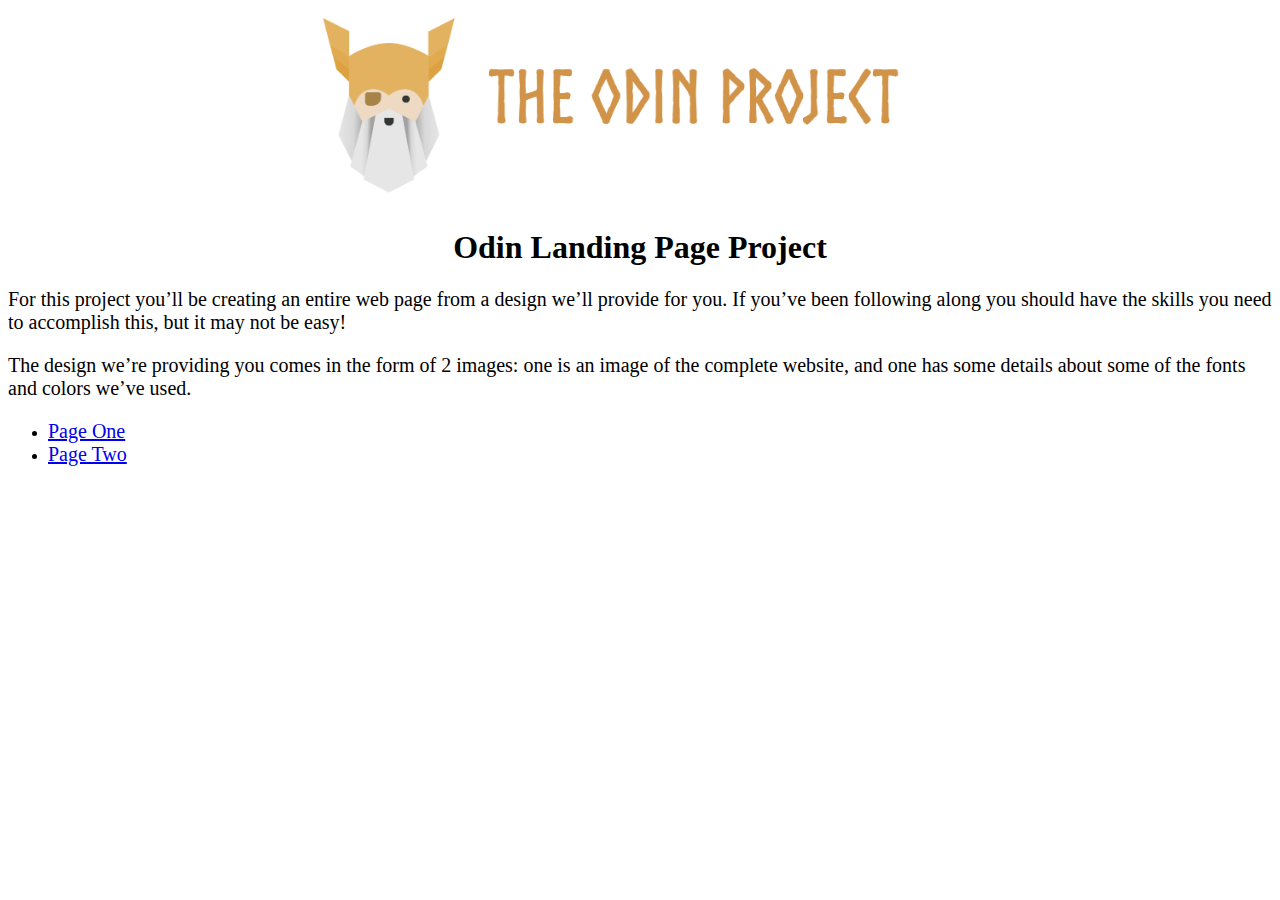
==== index.html @ ed9080e0 "Index / first page completion" ====
<!DOCTYPE html>
    <html lang="en">
        <head>
            <meta charset="UTF-8">
            <meta name="viewport" content="width=device-width, initial-scale=1.0">
            <link rel="stylesheet" href="styles.css">
            <title>Odin Landing Page Project</title>
        </head>
        <body>
            <img src="./images/the-odin-project-logo-skill-finder-partners-page-3222200743.png" alt="the odin project logo">
            <h1 style="text-align: center;">Odin Landing Page Project</h1>
            <div>
                <p class="index">For this project you’ll be creating an entire web page from a design we’ll provide for you.
                If you’ve been following along you should have the skills you need to accomplish this, but it may not be easy!</p>
                <p class="index">The design we’re providing you comes in the form of 2 images: one is an image of the complete website,
                and one has some details about some of the fonts and colors we’ve used.</p>
            </div>
            <div>
                <ul>
                    <li><a class="index" href="/pages/page one.html" target="_blank" rel="noopener noreferrer">Page One</a></li>
                    <li><a class="index" href="/pages/page two.html" target="_blank" rel="noopener noreferrer">Page Two</a></li>
                </ul>
            </div>
        </body>
    </html>
</html>
---- styles.css ----
/*CSS for size of the logo in the index page*/
img{
    max-width: 100%;
    height: 200px;
    display: block;
    margin-left: auto;
    margin-right: auto;
}

#secondImage{
    max-width: 700px;
    height: 330px;
}

#pageOneLogo{
    max-width: 100%;
    height: 110px;
    float: left;
}

#headerLogo{
    font-family: 'Times New Roman', Times, serif;
}

/*CSS for paragraph and links in the index page*/
.index{
    font-family: 'Times New Roman', Times, serif;
    font-size: 20px;
}

#button{
    text-align: center;
    color: white;
    font-family: 'Times New Roman', Times, serif;
    font-size: 20px;
    background-color: rgb(59, 130, 240);
    height: 47px;
    width: 150px;
    border-radius: 12px;
    border-width: 0;
}

#bodyCss{
    /*Separate the page in two different colors*/
    background-image: linear-gradient(to bottom, rgb(31, 41, 55) 0%, rgb(31, 41, 55) 50%, white 50%, white 100% );
    min-height: 100vh;
    color: white;
    font-family: 'Times New Roman', Times, serif;
}

#titleheader{
    font-size: 50px;
    padding: 0;
    margin: 0;
}

.pageOneContainer{
    display: flex;
    flex-direction: row;
    font-size: 20px;
    justify-content: center;
}

.item1-2 {
    flex-basis: 600px;
    align-items: flex-start;
}

.item1-3{
    margin: 10px;
}

.secondContainerText{
    display: flex;
    flex-direction: row;
    font-size: 20px;
    justify-content: center;
    align-items: flex-start;
    margin-bottom: 50px;
}

.item2-1{
    flex-basis: 600px;
}

.thirdContainer{
    text-align: center; 
    display: flex;
    flex-direction: row;   
    justify-content: center;
    align-items: flex-start;
}

#thirdContainerText{
    font-size: 50px;
    color:black;
    font-weight: 900;
    margin: auto;
}

.fourthContainer{
    display: flex;
    flex-direction: row;
    justify-content: center;
    width: 1500px;
    margin: auto;
}

.item3{
    flex: 1 0 300px;
    border: 4px solid rgb(59, 148, 248);
    border-radius: 12px;
    margin-top: 25px;
    margin-left: 5px;
    margin-right: 5px;
    min-height: 200px;
}

.box img {
    width: 100%;
    height: 300px;
  }

.item3 img{
    object-fit: fill;
}

.fifthContainer{
    color: black;
    display: flex;
    flex-direction: row;
    font-size: 20px;
    justify-content: center;
    width: 1500px;
    margin: auto;
}

.item4{
    flex: 1 0 300px;
    margin: 5px;
    min-height: 50px;
    padding-top:0px ;
    text-align: center;
}
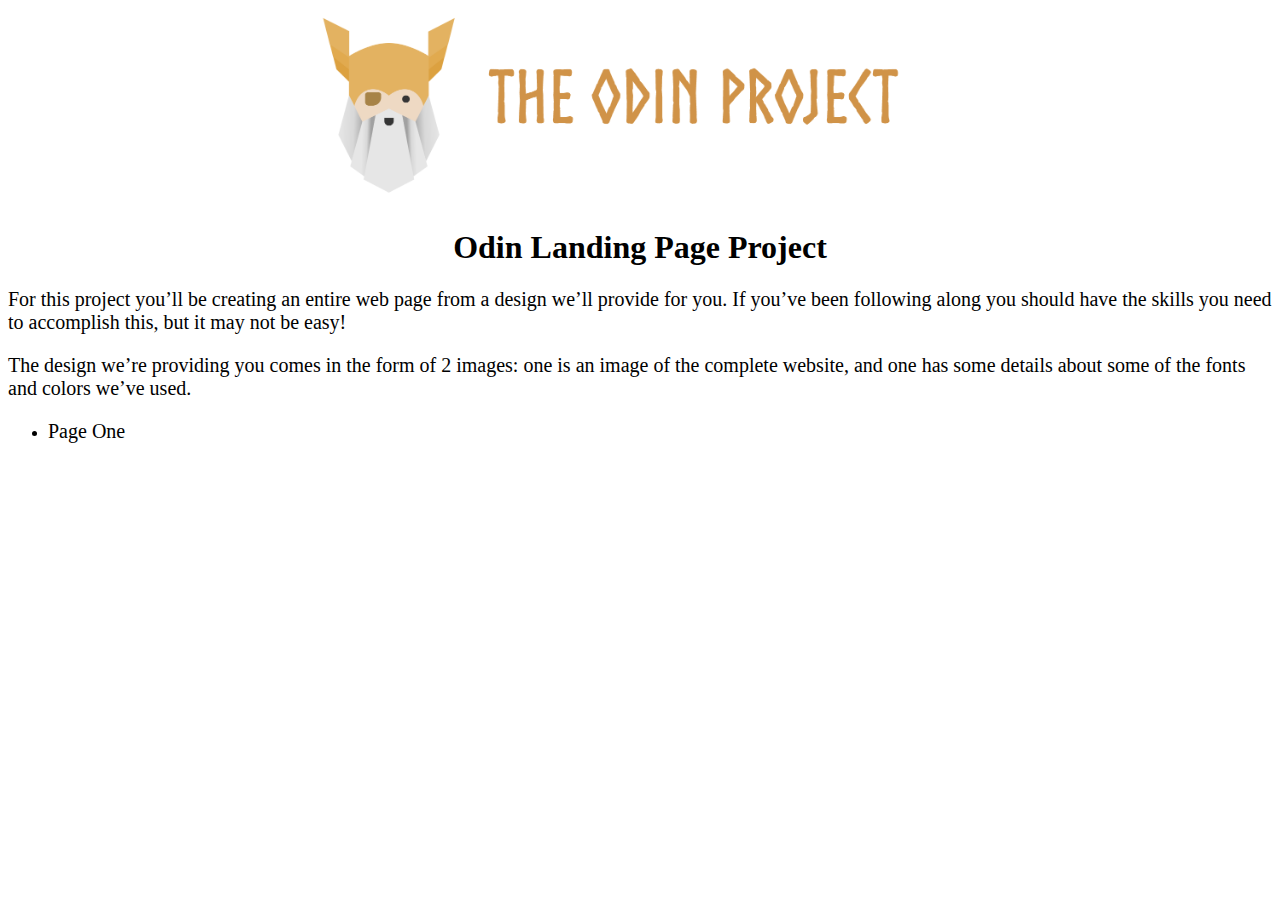
==== commit 5b6f3aca: "Updated main page, changes the pages name and added comments." ====
--- a/index.html
+++ b/index.html
@@ -17,8 +17,7 @@
             </div>
             <div>
                 <ul>
-                    <li><a class="index" href="/pages/page one.html" target="_blank" rel="noopener noreferrer">Page One</a></li>
-                    <li><a class="index" href="/pages/page two.html" target="_blank" rel="noopener noreferrer">Page Two</a></li>
+                    <li><a class="index" href="/pages/mainPage.html" target="_blank" rel="noopener noreferrer" style="color: black;">Page One</a></li>
                 </ul>
             </div>
         </body>
--- a/styles.css
+++ b/styles.css
@@ -6,32 +6,34 @@
     margin-left: auto;
     margin-right: auto;
 }
-
+/*General Kenobi image CSS*/
 #secondImage{
     max-width: 700px;
     height: 330px;
 }
-
+/*Page one image logo*/
 #pageOneLogo{
     max-width: 100%;
     height: 110px;
     float: left;
 }
 
+/*Setting the font style for the header*/
 #headerLogo{
-    font-family: 'Times New Roman', Times, serif;
+    font-family: 'Roboto', Times, serif;
 }
 
 /*CSS for paragraph and links in the index page*/
 .index{
-    font-family: 'Times New Roman', Times, serif;
-    font-size: 20px;
-}
-
+    font-family: 'Roboto', Times, serif;
+    font-size: 20px;
+}
+
+/*CSS of the first button in the first div*/
 #button{
     text-align: center;
     color: white;
-    font-family: 'Times New Roman', Times, serif;
+    font-family: 'Roboto', Times, serif;
     font-size: 20px;
     background-color: rgb(59, 130, 240);
     height: 47px;
@@ -40,20 +42,61 @@
     border-width: 0;
 }
 
+/*CSS of the first button in the seventh div*/
+#buttonAction{
+    text-align: center;
+    color: white;
+    font-family: 'Roboto', Times, serif;
+    font-size: 20px;
+    background-color: rgb(59, 130, 240);
+    height: 47px;
+    width: 150px;
+    border-radius: 12px;
+    border-width: 3px;
+    border-color: white;
+}
+
+/*CSS for the html links*/
+#htmlLinks{
+    font-size: 20px;
+    font-family: 'Roboto', Times, serif;
+}
+
+a:link {
+    color:white;
+    background-color: transparent;
+    text-decoration: none;
+  }
+  a:visited {
+    color: red;
+    background-color: transparent;
+    text-decoration: none;
+  }
+  a:hover {
+    color: yellow;
+    background-color: transparent;
+    text-decoration: underline;
+  }
+  a:active {
+    color: yellow;
+    background-color: transparent;
+    text-decoration: underline;
+  }
+
 #bodyCss{
-    /*Separate the page in two different colors*/
-    background-image: linear-gradient(to bottom, rgb(31, 41, 55) 0%, rgb(31, 41, 55) 50%, white 50%, white 100% );
-    min-height: 100vh;
     color: white;
-    font-family: 'Times New Roman', Times, serif;
+    font-family: 'Roboto', Times, serif;
+    margin: 0;
 }
 
 #titleheader{
     font-size: 50px;
     padding: 0;
     margin: 0;
-}
-
+    font-weight: 900;
+}
+
+/*I've decided to separate the section in div and added the css in each of the sections*/
 .pageOneContainer{
     display: flex;
     flex-direction: row;
@@ -61,6 +104,85 @@
     justify-content: center;
 }
 
+.secondContainerText{
+    display: flex;
+    flex-direction: row;
+    font-size: 20px;
+    justify-content: center;
+    align-items: flex-start;
+    margin-bottom: 50px;
+}
+
+.thirdContainer{
+    text-align: center; 
+    display: flex;
+    flex-direction: row;   
+    justify-content: center;
+    align-items: flex-start;
+}
+
+#thirdContainerText{
+    font-size: 36px;
+    color:#1F2937;
+    font-weight: 900;
+    margin: auto;
+}
+
+.fourthContainer{
+    display: flex;
+    flex-direction: row;
+    justify-content: center;
+    width: 1500px;
+    margin: auto;
+}
+
+/*CSS for both box and img class*/
+.box img {
+    width: 100%;
+    height: 300px;
+  }
+
+.fifthContainer{
+    color: black;
+    display: flex;
+    flex-direction: row;
+    font-size: 20px;
+    justify-content: center;
+    width: 1500px;
+    margin: auto;
+}
+
+.sixthContainer{
+    margin-top: 60px;
+    color: black;
+    background-color: #E5E7EB;
+    font-size: 36px;
+    display: flex;
+    flex-direction: column;
+    justify-content: center;
+    font-style: italic;
+    height: 300px;
+    text-align: center;
+}
+
+.seventhContainer{
+    background-color: #3b82f6;
+    display: flex;
+    flex-direction: row;
+    font-size: 20px;
+    justify-content: space-around;
+    align-items: flex-start;
+    height: 160px;
+    width: 1200px;
+    margin-top: 130px;
+    margin-left: 370px;
+    margin-right: 170px;
+    margin-bottom: 130px;
+    border-radius: 12px;
+    align-items: center;
+
+}
+/*CSS for all the items in the div box*/
 .item1-2 {
     flex-basis: 600px;
     align-items: flex-start;
@@ -70,40 +192,8 @@
     margin: 10px;
 }
 
-.secondContainerText{
-    display: flex;
-    flex-direction: row;
-    font-size: 20px;
-    justify-content: center;
-    align-items: flex-start;
-    margin-bottom: 50px;
-}
-
 .item2-1{
     flex-basis: 600px;
-}
-
-.thirdContainer{
-    text-align: center; 
-    display: flex;
-    flex-direction: row;   
-    justify-content: center;
-    align-items: flex-start;
-}
-
-#thirdContainerText{
-    font-size: 50px;
-    color:black;
-    font-weight: 900;
-    margin: auto;
-}
-
-.fourthContainer{
-    display: flex;
-    flex-direction: row;
-    justify-content: center;
-    width: 1500px;
-    margin: auto;
 }
 
 .item3{
@@ -116,23 +206,12 @@
     min-height: 200px;
 }
 
-.box img {
-    width: 100%;
-    height: 300px;
-  }
-
 .item3 img{
     object-fit: fill;
 }
 
-.fifthContainer{
-    color: black;
-    display: flex;
-    flex-direction: row;
-    font-size: 20px;
-    justify-content: center;
-    width: 1500px;
-    margin: auto;
+.item5-1{
+    flex-basis: 600px;
 }
 
 .item4{
